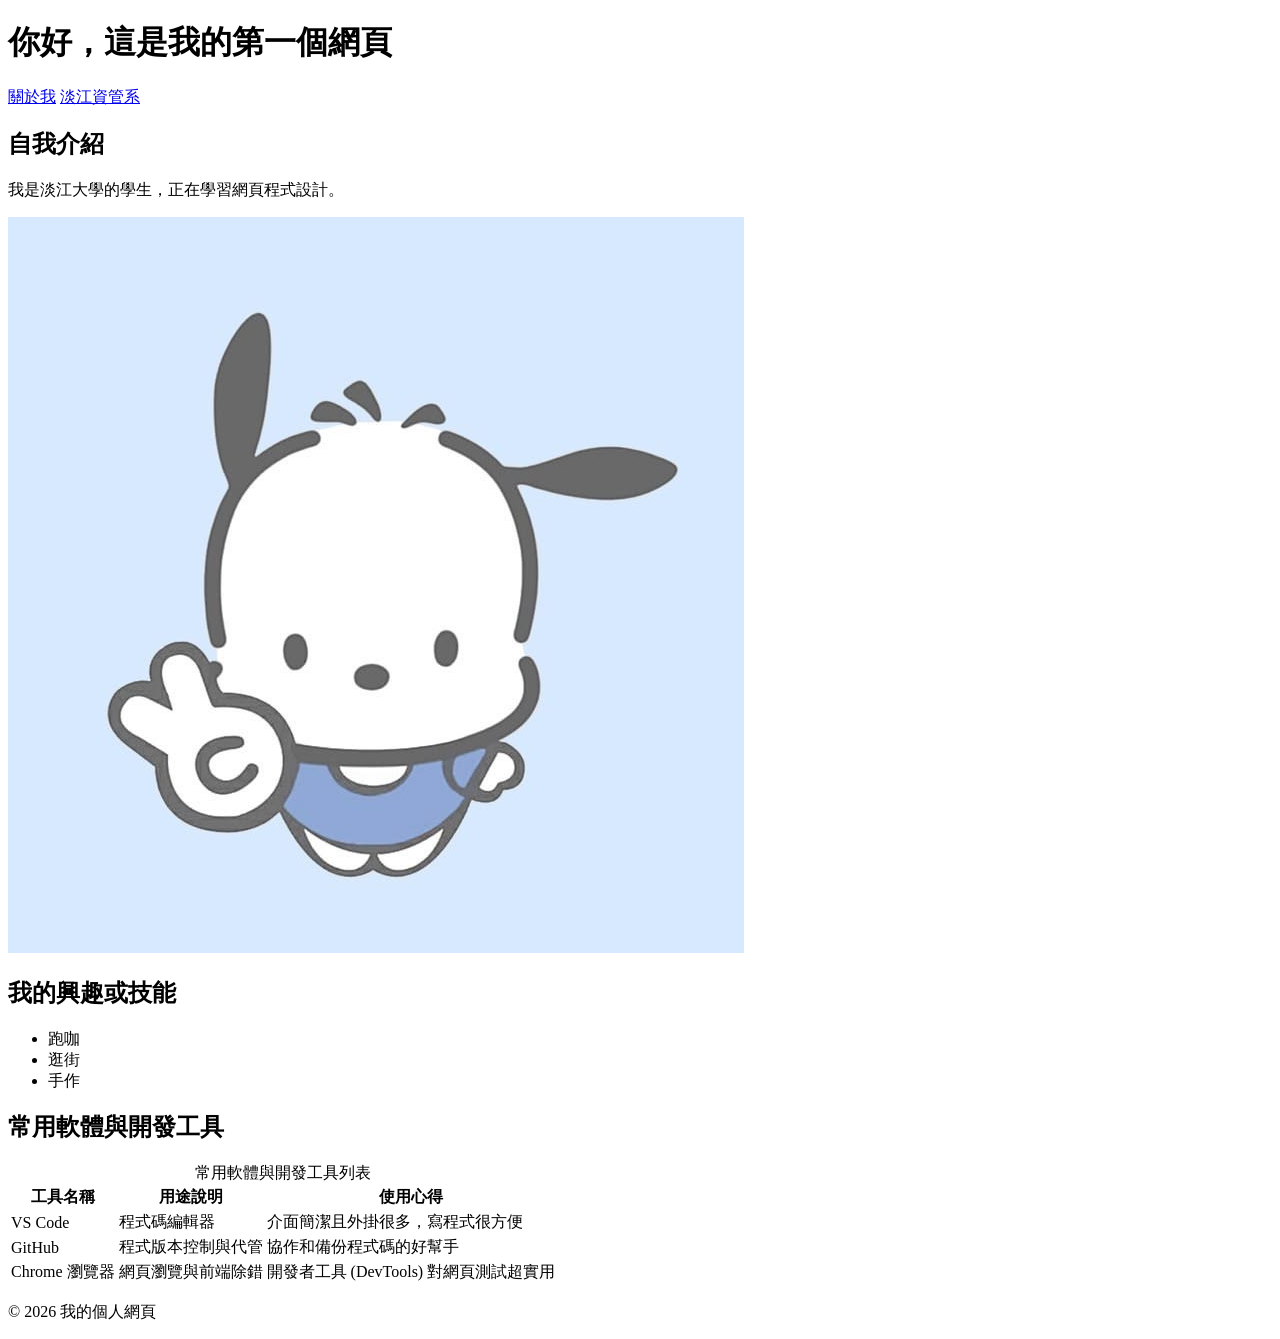
==== index.html @ 2e763b31 "Create personal introduction pages" ====
<!DOCTYPE html>
<html lang="zh-Hant">
<head>
    <meta charset="UTF-8">
    <meta name="viewport" content="width=device-width, initial-scale=1.0">
    <title>我的第一個網頁</title>
</head>
<body>

    <header>
        <h1>你好，這是我的第一個網頁</h1>
    </header>

    <nav>
        <a href="about.html">關於我</a>
        <a href="https://im.tku.edu.tw/" target="_blank" rel="noreferrer">淡江資管系</a>
    </nav>

    <main>
        <section>
            <h2>自我介紹</h2>
            <p>我是淡江大學的學生，正在學習網頁程式設計。</p>
            <img src="pochacco.jpg" alt="帕恰狗圖片">
        </section>

        <section>
            <h2>我的興趣或技能</h2>
            <ul>
                <li>跑咖</li>
                <li>逛街</li>
                <li>手作</li>
            </ul>
        </section>

        <section>
            <h2>常用軟體與開發工具</h2>
            <table>
                <caption>常用軟體與開發工具列表</caption>
                <thead>
                    <tr>
                        <th scope="col">工具名稱</th>
                        <th scope="col">用途說明</th>
                        <th scope="col">使用心得</th>
                    </tr>
                </thead>
                <tbody>
                    <tr>
                        <td>VS Code</td>
                        <td>程式碼編輯器</td>
                        <td>介面簡潔且外掛很多，寫程式很方便</td>
                    </tr>
                    <tr>
                        <td>GitHub</td>
                        <td>程式版本控制與代管</td>
                        <td>協作和備份程式碼的好幫手</td>
                    </tr>
                    <tr>
                        <td>Chrome 瀏覽器</td>
                        <td>網頁瀏覽與前端除錯</td>
                        <td>開發者工具 (DevTools) 對網頁測試超實用</td>
                    </tr>
                </tbody>
            </table>
        </section>
    </main>

    <footer>
        <p>&copy; 2026 我的個人網頁</p>
    </footer>

</body>
</html>
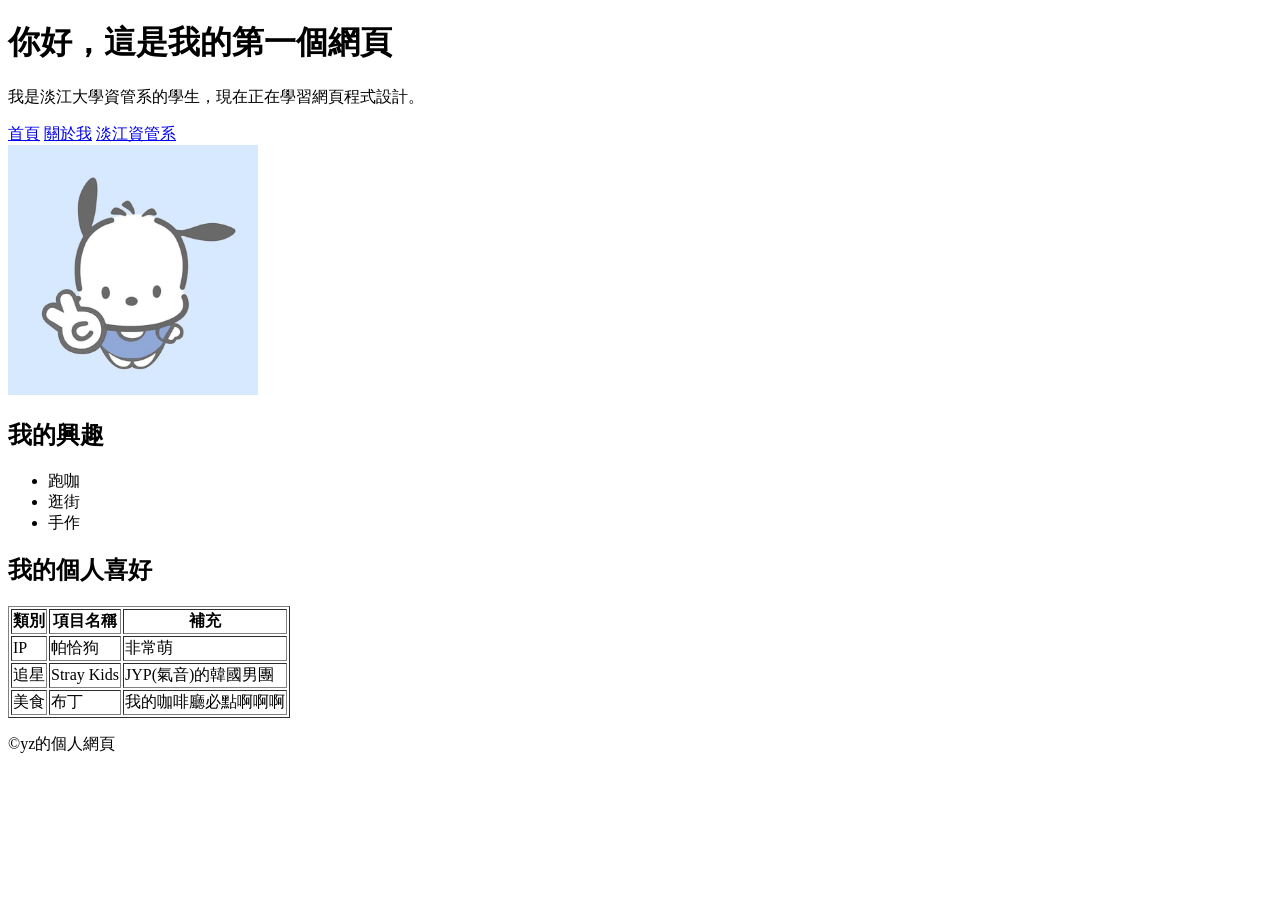
==== commit b6298d33: "Create personal introduction pages" ====
--- a/index.html
+++ b/index.html
@@ -5,26 +5,30 @@
     <meta name="viewport" content="width=device-width, initial-scale=1.0">
     <title>我的第一個網頁</title>
 </head>
+
 <body>
 
     <header>
         <h1>你好，這是我的第一個網頁</h1>
+        <p>我是淡江大學資管系的學生，現在正在學習網頁程式設計。</p>
     </header>
 
     <nav>
+        <a href="index.html">首頁</a>
         <a href="about.html">關於我</a>
-        <a href="https://im.tku.edu.tw/" target="_blank" rel="noreferrer">淡江資管系</a>
+        <a href="https://im.tku.edu.tw/" target="_blank" rel="noreferrer">
+            淡江資管系
+        </a>
     </nav>
 
     <main>
+
         <section>
-            <h2>自我介紹</h2>
-            <p>我是淡江大學的學生，正在學習網頁程式設計。</p>
-            <img src="pochacco.jpg" alt="帕恰狗圖片">
+            <img src="pochacco.jpg" alt="帕恰狗!" style="width:250px;">
         </section>
 
         <section>
-            <h2>我的興趣或技能</h2>
+            <h2>我的興趣</h2>
             <ul>
                 <li>跑咖</li>
                 <li>逛街</li>
@@ -33,39 +37,43 @@
         </section>
 
         <section>
-            <h2>常用軟體與開發工具</h2>
-            <table>
-                <caption>常用軟體與開發工具列表</caption>
+            <h2>我的個人喜好</h2>
+            <table border="1">
+
                 <thead>
                     <tr>
-                        <th scope="col">工具名稱</th>
-                        <th scope="col">用途說明</th>
-                        <th scope="col">使用心得</th>
+                        <th>類別</th>
+                        <th>項目名稱</th>
+                        <th>補充</th>
                     </tr>
                 </thead>
+
                 <tbody>
                     <tr>
-                        <td>VS Code</td>
-                        <td>程式碼編輯器</td>
-                        <td>介面簡潔且外掛很多，寫程式很方便</td>
+                        <td>IP</td>
+                        <td>帕恰狗</td>
+                        <td>非常萌</td>
                     </tr>
+
                     <tr>
-                        <td>GitHub</td>
-                        <td>程式版本控制與代管</td>
-                        <td>協作和備份程式碼的好幫手</td>
+                        <td>追星</td>
+                        <td>Stray Kids</td>
+                        <td>JYP(氣音)的韓國男團</td>
                     </tr>
+
                     <tr>
-                        <td>Chrome 瀏覽器</td>
-                        <td>網頁瀏覽與前端除錯</td>
-                        <td>開發者工具 (DevTools) 對網頁測試超實用</td>
+                        <td>美食</td>
+                        <td>布丁</td>
+                        <td>我的咖啡廳必點啊啊啊</td>
                     </tr>
                 </tbody>
             </table>
         </section>
+
     </main>
 
     <footer>
-        <p>&copy; 2026 我的個人網頁</p>
+        <p>&copy;yz的個人網頁</p>
     </footer>
 
 </body>
